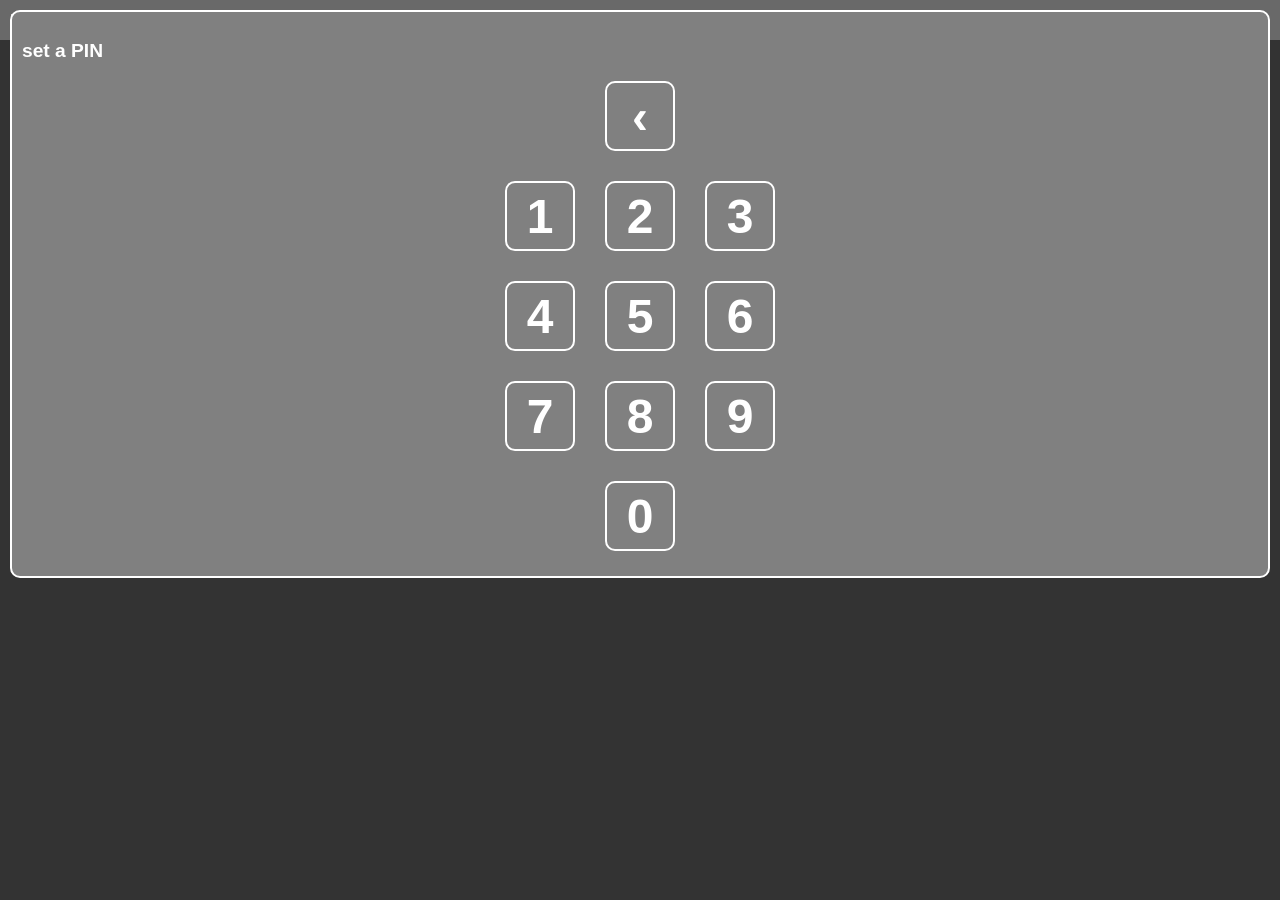
==== index.html @ a40d35dc "Add files via upload" ====
<!DOCTYPE html>
<html lang="en">
<head>
    <meta charset="UTF-8"> 
    <meta name="viewport" content="width=device-width, initial-scale=1.0">
    <title>Locker</title>
    <link rel="stylesheet" type="text/css" href="LockerStyles.css">
    <link rel="manifest" href="manifest.json">
    <meta name="application-name" content="Locker">
</head>
<body>
    
<div id='header'>
    <div id='heading'>Locker</div>
</div>

<div id="main">
	<ul id="list"></ul>
	
<div id='messageDialog' class='dialog'><p id='message'></p></div>

<div id='buttonNew' class='round-button'><img src='addButton24px.svg'/></div>

<div id="addDialog" class='dialog'>
	<div class="dialog-buttons">
		add new <button id='addListButton' class='text-button'>LIST</button>
		<button id='addNoteButton' class='text-button'>NOTE</button>
	</div>
</div>

<div id='listDialog' class='dialog'>
    <div id='listDialogTitle' class='dialog-title'>category</div>
    <p><input type="text" id="listField" size="15"/></p>
    <div class="dialog-buttons">
    	<button id="listAddButton" class="icon-button"></button>
    	<button id="listSaveButton" class="icon-button"></button>
		<button id="deleteListButton" class="icon-button"></button>
	</div>
</div>

<div id='noteDialog' class='dialog'>
    <div id='noteTitle' class='dialog-title'>note</div>
    <textarea id="noteField" rows='5' cols='30'></textarea>
    <br>
    <div class="dialog-buttons">
    	<button id="noteAddButton" class="icon-button"></button>
    	<button id="noteSaveButton" class="icon-button"></button>
		<button id="deleteNoteButton" class="icon-button"></button>
	</div>
</div>

<div id='keyDialog' class='dialog'>
    <div class='dialog-title'>
        <span id='keyTitle'>PIN: </span>
        <span id='pinField'></span>
    </div>
    <input type="hidden" id="keyCheck" value="****">
	<center div id='keypad'>
		<button class='key-button' onclick='tapKey("<");'>&#x2039;</button><br>
		<button class='key-button' onclick='tapKey("1");'>1</button><button class='key-button' onclick='tapKey("2");'>2</button><button class='key-button' onclick='tapKey("3");'>3</button><br>
		<button class='key-button' onclick='tapKey("4");'>4</button><button class='key-button' onclick='tapKey("5");'>5</button><button class='key-button' onclick='tapKey("6");'>6</button><br>
		<button class='key-button' onclick='tapKey("7");'>7</button><button class='key-button' onclick='tapKey("8");'>8</button><button class='key-button' onclick='tapKey("9");'>9</button><br>
		<button class='key-button' onclick='tapKey("0");'>0</button>
	</center>
</div>

<div id='dataDialog' class='dialog'>
	<button id='backupButton' class='text-button'>BACKUP</button>
	<button id='importButton' class='text-button'>IMPORT</button> data
</div>

<div id="importDialog" class="dialog">
	<div class="dialog-title">Load from file...</div>
	<input type="file" id="fileChooser">
	<p>or swipe left to start fresh.</p>
</div>
</div>
<script src="LockerScript.js" async></script>
</body>
</html>
---- LockerStyles.css ----
html, body {
  padding: 0;
  margin: 0;
  height: 100%;
  width: 100%;
  font-family: 'Helvetica', 'Verdana', sans-serif;
  font-weight: 400;
  font-display: optional;
  color: white;
  background-color: #333;
  -webkit-font-smoothing: antialiased;
  -moz-osx-font-smoothing: grayscale; }

html {
  overflow: hidden; }

body {
  display: -webkit-box;
  display: -webkit-flex;
  display: -ms-flexbox;
  display: flex;
  -webkit-box-orient: vertical;
  -webkit-box-direction: normal;
  -webkit-flex-direction: column;
      -ms-flex-direction: column;
          flex-direction: column;
  -webkit-flex-wrap: nowrap;
      -ms-flex-wrap: nowrap;
          flex-wrap: nowrap;
  -webkit-box-pack: start;
  -webkit-justify-content: flex-start;
      -ms-flex-pack: start;
          justify-content: flex-start;
  -webkit-box-align: stretch;
  -webkit-align-items: stretch;
      -ms-flex-align: stretch;
          align-items: stretch;
  -webkit-align-content: stretch;
      -ms-flex-line-pack: stretch;
          align-content: stretch;
}
 
input[type=text] {
	font-size: 1.5em;
	height: 24px;
	color: white;
    background-color: dimgray;
}

textarea {
    font-size: 1.2em;
    color: white;
    background-color: dimgray;
}

li {
	width: 100%;
	margin-bottom: 5px;
	text-align: left;
	font-size: 1.2em;
	color: white;
	display: block;
}

.dialog {
  	position: fixed;
	left: 0;
	right: 0;
	top: 0;
	padding: 10px;
	margin: 10px;
	border: solid white 2px;
	border-radius: 10px;
	color: white;
	background-color: gray;
	z-index: 10;
	display: none;
}

.dialog-title {
  font-size: 1.2em;
  font-weight: bold;
}

.dialog-buttons {
    width: 90%;
    padding: 10px;
    margin: 15px;
}

.icon-button {
    width: 36px;
    height: 24px;
    border: none;
    padding: 12px;
}

.key-button {
	width: 70px;
	height: 70px;
	border: 2px solid white;
	border-radius: 10px;
	margin: 15px;
	padding: 5px;
	color: white;
	font-size: 3em;
	font-weight: bold;
	background: gray;
}

.text-button {
	border: 2px solid white;
	border-radius: 10px;
	margin: 10px;
	padding: 5px;
	font-size:1.2em;
	font-weight: bold;
	color: white;
	background-color:gray;
}

.round-button {
	display: block;
	position: fixed;
	right: 20px;
	bottom: 20px;
	width: 50px;
	height: 50px;
	border: 2px solid white;
	border-radius: 10px;
	background: gray;
	z-index: 50;
}

.round-button img {
	display: block;
	width: 24px;
	height: 24px;
	padding: 13px;
}

#header {
    position: fixed;
    top: 0;
    left: 0;
    width:100%;
    height: 20px;
    padding: 10px;
    background-color: dimgray;
    z-index: 10;
}

#heading {
  color: white;
  font-weight: bold;
  font-size: 1.2em;
}

#main {
    width: 100%;
    position: relative;
  padding-top: 10px;
  -webkit-box-flex: 1;
  -webkit-flex: 1;
      -ms-flex: 1;
          flex: 1;
  overflow-x: hidden;
  overflow-y: auto;
  -webkit-overflow-scrolling: touch;
  background-color: #333;
}
  
#list {
    margin-top: 30px;
    list-style: none;
    display: flex;
    flex-direction: column;
    transition: opacity 0.2s ease-in-out;
    padding: 0 0.5em;
    background-color: #333;
}

#keypad {
	float: center;
}

#deleteListButton, #deleteNoteButton {
	float: left;
	margin-right: 48px;
	background: url(deleteButton24px.svg) center center no-repeat;
}

#listAddButton, #noteAddButton {
	float: right;
    background: url(addButton24px.svg) center center no-repeat;
}

#listSaveButton, #noteSaveButton {
	float: right;
    background: url(okButton24px.svg) center center no-repeat;
}

#pinField {
	font-size: 2em;
	font-weight: bold;
	color: white;
	background-color: gray;
}

#confirmKeyButton {
    background: url(okButton24px.svg) center center no-repeat;
}

#fileChooser {
	font-size: 1.5em;
}
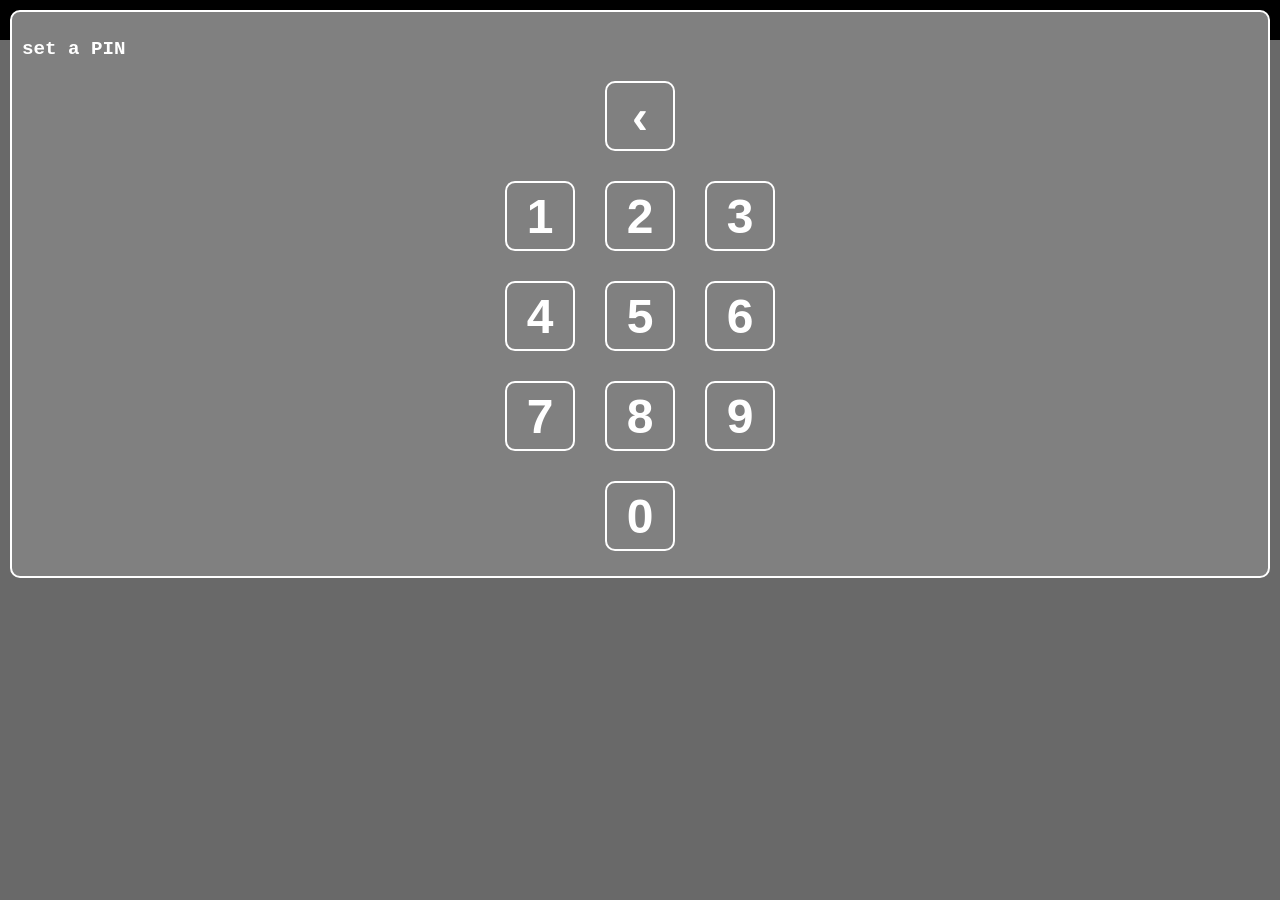
==== commit 564d70ee: "Add files via upload" ====
--- a/index.html
+++ b/index.html
@@ -9,46 +9,30 @@
     <meta name="application-name" content="Locker">
 </head>
 <body>
-    
 <div id='header'>
     <div id='heading'>Locker</div>
 </div>
-
 <div id="main">
 	<ul id="list"></ul>
-	
 <div id='messageDialog' class='dialog'><p id='message'></p></div>
-
 <div id='buttonNew' class='round-button'><img src='addButton24px.svg'/></div>
-
-<div id="addDialog" class='dialog'>
-	<div class="dialog-buttons">
-		add new <button id='addListButton' class='text-button'>LIST</button>
-		<button id='addNoteButton' class='text-button'>NOTE</button>
+<div id='categoryDialog' class='dialog'>
+    <div id='categoryDialogTitle' class='dialog-title'>category</div>
+    <p><input type="text" id="categoryField" size="15"/></p>
+    <div class="dialog-buttons">
+    	<button id="addCategoryButton" class="icon-button"></button>
 	</div>
 </div>
-
-<div id='listDialog' class='dialog'>
-    <div id='listDialogTitle' class='dialog-title'>category</div>
-    <p><input type="text" id="listField" size="15"/></p>
-    <div class="dialog-buttons">
-    	<button id="listAddButton" class="icon-button"></button>
-    	<button id="listSaveButton" class="icon-button"></button>
-		<button id="deleteListButton" class="icon-button"></button>
-	</div>
-</div>
-
 <div id='noteDialog' class='dialog'>
     <div id='noteTitle' class='dialog-title'>note</div>
     <textarea id="noteField" rows='5' cols='30'></textarea>
     <br>
     <div class="dialog-buttons">
-    	<button id="noteAddButton" class="icon-button"></button>
-    	<button id="noteSaveButton" class="icon-button"></button>
+    	<button id="addNoteButton" class="icon-button"></button>
+    	<button id="saveNoteButton" class="icon-button"></button>
 		<button id="deleteNoteButton" class="icon-button"></button>
 	</div>
 </div>
-
 <div id='keyDialog' class='dialog'>
     <div class='dialog-title'>
         <span id='keyTitle'>PIN: </span>
@@ -63,12 +47,10 @@
 		<button class='key-button' onclick='tapKey("0");'>0</button>
 	</center>
 </div>
-
 <div id='dataDialog' class='dialog'>
 	<button id='backupButton' class='text-button'>BACKUP</button>
 	<button id='importButton' class='text-button'>IMPORT</button> data
 </div>
-
 <div id="importDialog" class="dialog">
 	<div class="dialog-title">Load from file...</div>
 	<input type="file" id="fileChooser">
--- a/LockerStyles.css
+++ b/LockerStyles.css
@@ -3,17 +3,15 @@
   margin: 0;
   height: 100%;
   width: 100%;
-  font-family: 'Helvetica', 'Verdana', sans-serif;
+  font-family: 'Courier',monospace;
   font-weight: 400;
   font-display: optional;
   color: white;
-  background-color: #333;
+  background-color: dimgray;
   -webkit-font-smoothing: antialiased;
   -moz-osx-font-smoothing: grayscale; }
-
 html {
   overflow: hidden; }
-
 body {
   display: -webkit-box;
   display: -webkit-flex;
@@ -39,20 +37,17 @@
       -ms-flex-line-pack: stretch;
           align-content: stretch;
 }
- 
 input[type=text] {
 	font-size: 1.5em;
 	height: 24px;
 	color: white;
     background-color: dimgray;
 }
-
 textarea {
     font-size: 1.2em;
     color: white;
     background-color: dimgray;
 }
-
 li {
 	width: 100%;
 	margin-bottom: 5px;
@@ -61,7 +56,6 @@
 	color: white;
 	display: block;
 }
-
 .dialog {
   	position: fixed;
 	left: 0;
@@ -76,25 +70,21 @@
 	z-index: 10;
 	display: none;
 }
-
 .dialog-title {
   font-size: 1.2em;
   font-weight: bold;
 }
-
 .dialog-buttons {
     width: 90%;
     padding: 10px;
     margin: 15px;
 }
-
 .icon-button {
     width: 36px;
     height: 24px;
     border: none;
     padding: 12px;
 }
-
 .key-button {
 	width: 70px;
 	height: 70px;
@@ -107,7 +97,6 @@
 	font-weight: bold;
 	background: gray;
 }
-
 .text-button {
 	border: 2px solid white;
 	border-radius: 10px;
@@ -118,7 +107,6 @@
 	color: white;
 	background-color:gray;
 }
-
 .round-button {
 	display: block;
 	position: fixed;
@@ -131,14 +119,12 @@
 	background: gray;
 	z-index: 50;
 }
-
 .round-button img {
 	display: block;
 	width: 24px;
 	height: 24px;
 	padding: 13px;
 }
-
 #header {
     position: fixed;
     top: 0;
@@ -146,16 +132,15 @@
     width:100%;
     height: 20px;
     padding: 10px;
-    background-color: dimgray;
+    background-color: black;
     z-index: 10;
 }
-
 #heading {
   color: white;
+  font-family: 'Courier',monospace;
   font-weight: bold;
-  font-size: 1.2em;
+  font-size: 1.5em;
 }
-
 #main {
     width: 100%;
     position: relative;
@@ -167,9 +152,8 @@
   overflow-x: hidden;
   overflow-y: auto;
   -webkit-overflow-scrolling: touch;
-  background-color: #333;
+  background-color: dimgray;
 }
-  
 #list {
     margin-top: 30px;
     list-style: none;
@@ -177,40 +161,33 @@
     flex-direction: column;
     transition: opacity 0.2s ease-in-out;
     padding: 0 0.5em;
-    background-color: #333;
+    background-color: dimgray;
 }
-
 #keypad {
 	float: center;
 }
-
-#deleteListButton, #deleteNoteButton {
+#deleteNoteButton {
 	float: left;
 	margin-right: 48px;
 	background: url(deleteButton24px.svg) center center no-repeat;
 }
-
-#listAddButton, #noteAddButton {
+#addCategoryButton, #addNoteButton {
 	float: right;
     background: url(addButton24px.svg) center center no-repeat;
 }
-
-#listSaveButton, #noteSaveButton {
+#saveNoteButton {
 	float: right;
     background: url(okButton24px.svg) center center no-repeat;
 }
-
 #pinField {
 	font-size: 2em;
 	font-weight: bold;
 	color: white;
 	background-color: gray;
 }
-
 #confirmKeyButton {
     background: url(okButton24px.svg) center center no-repeat;
 }
-
 #fileChooser {
 	font-size: 1.5em;
 }
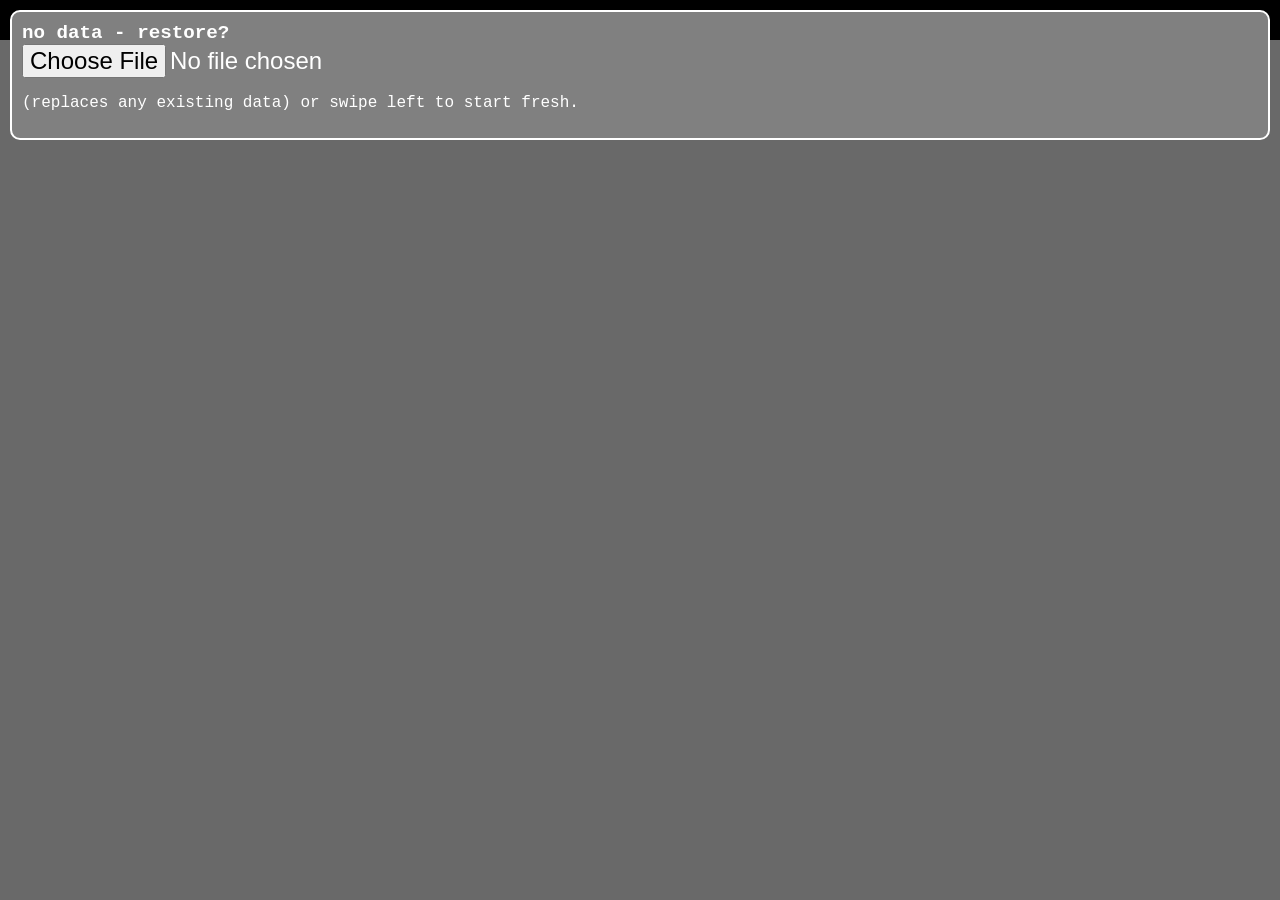
==== commit 7956a980: "Add files via upload" ====
--- a/index.html
+++ b/index.html
@@ -14,7 +14,7 @@
 </div>
 <div id="main">
 	<ul id="list"></ul>
-<div id='messageDialog' class='dialog'><p id='message'></p></div>
+<!--div id='messageDialog' class='dialog'><p id='message'></p></div-->
 <div id='buttonNew' class='round-button'><img src='addButton24px.svg'/></div>
 <div id='categoryDialog' class='dialog'>
     <div id='categoryDialogTitle' class='dialog-title'>category</div>
@@ -49,12 +49,16 @@
 </div>
 <div id='dataDialog' class='dialog'>
 	<button id='backupButton' class='text-button'>BACKUP</button>
-	<button id='importButton' class='text-button'>IMPORT</button> data
+	<button id='restoreButton' class='text-button'>RESTORE</button> data
 </div>
-<div id="importDialog" class="dialog">
-	<div class="dialog-title">Load from file...</div>
+<div id="restoreDialog" class="dialog">
+	<div id='restoreMessage' class="dialog-title">Load from file...</div>
 	<input type="file" id="fileChooser">
-	<p>or swipe left to start fresh.</p>
+	<p>(replaces any existing data) or swipe left to start fresh.</p>
+</div>
+<div id='backupDialog' class='dialog'>
+	<div id='backupMessage'>data backup</div>
+	<button id='confirmBackup' class='text-button'>BACKUP</button>
 </div>
 </div>
 <script src="LockerScript.js" async></script>
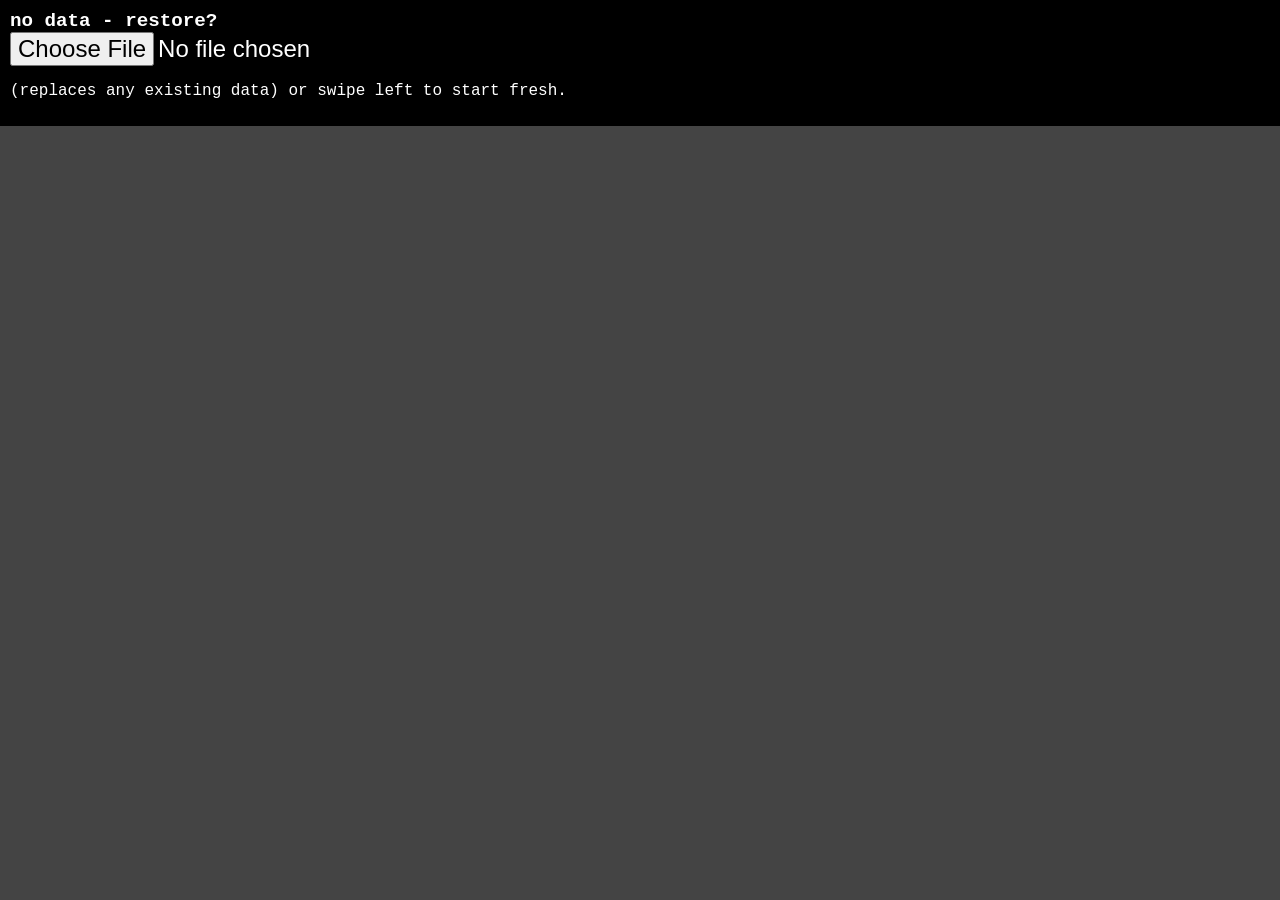
==== commit 206a0853: "Add files via upload" ====
--- a/index.html
+++ b/index.html
@@ -15,7 +15,7 @@
 <div id="main">
 	<ul id="list"></ul>
 <!--div id='messageDialog' class='dialog'><p id='message'></p></div-->
-<div id='buttonNew' class='round-button'><img src='addButton24px.svg'/></div>
+<div id='buttonNew' class='round-button'></div>
 <div id='categoryDialog' class='dialog'>
     <div id='categoryDialogTitle' class='dialog-title'>category</div>
     <p><input type="text" id="categoryField" size="15"/></p>
--- a/LockerStyles.css
+++ b/LockerStyles.css
@@ -7,7 +7,7 @@
   font-weight: 400;
   font-display: optional;
   color: white;
-  background-color: dimgray;
+  background-color: #444;
   -webkit-font-smoothing: antialiased;
   -moz-osx-font-smoothing: grayscale; }
 html {
@@ -41,12 +41,14 @@
 	font-size: 1.5em;
 	height: 24px;
 	color: white;
-    background-color: dimgray;
+	border: solid white 1px;
+    background: none;
 }
 textarea {
     font-size: 1.2em;
     color: white;
-    background-color: dimgray;
+    border: solid white 1px;
+    background: none;
 }
 li {
 	width: 100%;
@@ -62,11 +64,8 @@
 	right: 0;
 	top: 0;
 	padding: 10px;
-	margin: 10px;
-	border: solid white 2px;
-	border-radius: 10px;
 	color: white;
-	background-color: gray;
+	background-color: #000;
 	z-index: 10;
 	display: none;
 }
@@ -88,24 +87,22 @@
 .key-button {
 	width: 70px;
 	height: 70px;
-	border: 2px solid white;
-	border-radius: 10px;
+	border:none;
 	margin: 15px;
 	padding: 5px;
 	color: white;
 	font-size: 3em;
 	font-weight: bold;
-	background: gray;
+	background: none;
 }
 .text-button {
-	border: 2px solid white;
-	border-radius: 10px;
+	border: none;
 	margin: 10px;
 	padding: 5px;
 	font-size:1.2em;
 	font-weight: bold;
 	color: white;
-	background-color:gray;
+	background: none;
 }
 .round-button {
 	display: block;
@@ -114,16 +111,15 @@
 	bottom: 20px;
 	width: 50px;
 	height: 50px;
-	border: 2px solid white;
-	border-radius: 10px;
-	background: gray;
+	border: none;
+	border-radius: 50%;
+	background: none;
 	z-index: 50;
 }
 .round-button img {
 	display: block;
 	width: 24px;
 	height: 24px;
-	padding: 13px;
 }
 #header {
     position: fixed;
@@ -152,7 +148,7 @@
   overflow-x: hidden;
   overflow-y: auto;
   -webkit-overflow-scrolling: touch;
-  background-color: dimgray;
+  background-color: #444;
 }
 #list {
     margin-top: 30px;
@@ -161,7 +157,7 @@
     flex-direction: column;
     transition: opacity 0.2s ease-in-out;
     padding: 0 0.5em;
-    background-color: dimgray;
+    background-color: #444;
 }
 #keypad {
 	float: center;
@@ -169,24 +165,27 @@
 #deleteNoteButton {
 	float: left;
 	margin-right: 48px;
-	background: url(deleteButton24px.svg) center center no-repeat;
+	background: url(delete24px.svg) center center no-repeat;
 }
 #addCategoryButton, #addNoteButton {
 	float: right;
-    background: url(addButton24px.svg) center center no-repeat;
+    background: url(add24px.svg) center center no-repeat;
 }
 #saveNoteButton {
 	float: right;
-    background: url(okButton24px.svg) center center no-repeat;
+    background: url(ok24px.svg) center center no-repeat;
 }
 #pinField {
 	font-size: 2em;
 	font-weight: bold;
 	color: white;
-	background-color: gray;
+	background-color: #000;
+}
+#buttonNew {
+	background: url(add.svg) center center no-repeat;
 }
 #confirmKeyButton {
-    background: url(okButton24px.svg) center center no-repeat;
+    background: url(ok24px.svg) center center no-repeat;
 }
 #fileChooser {
 	font-size: 1.5em;
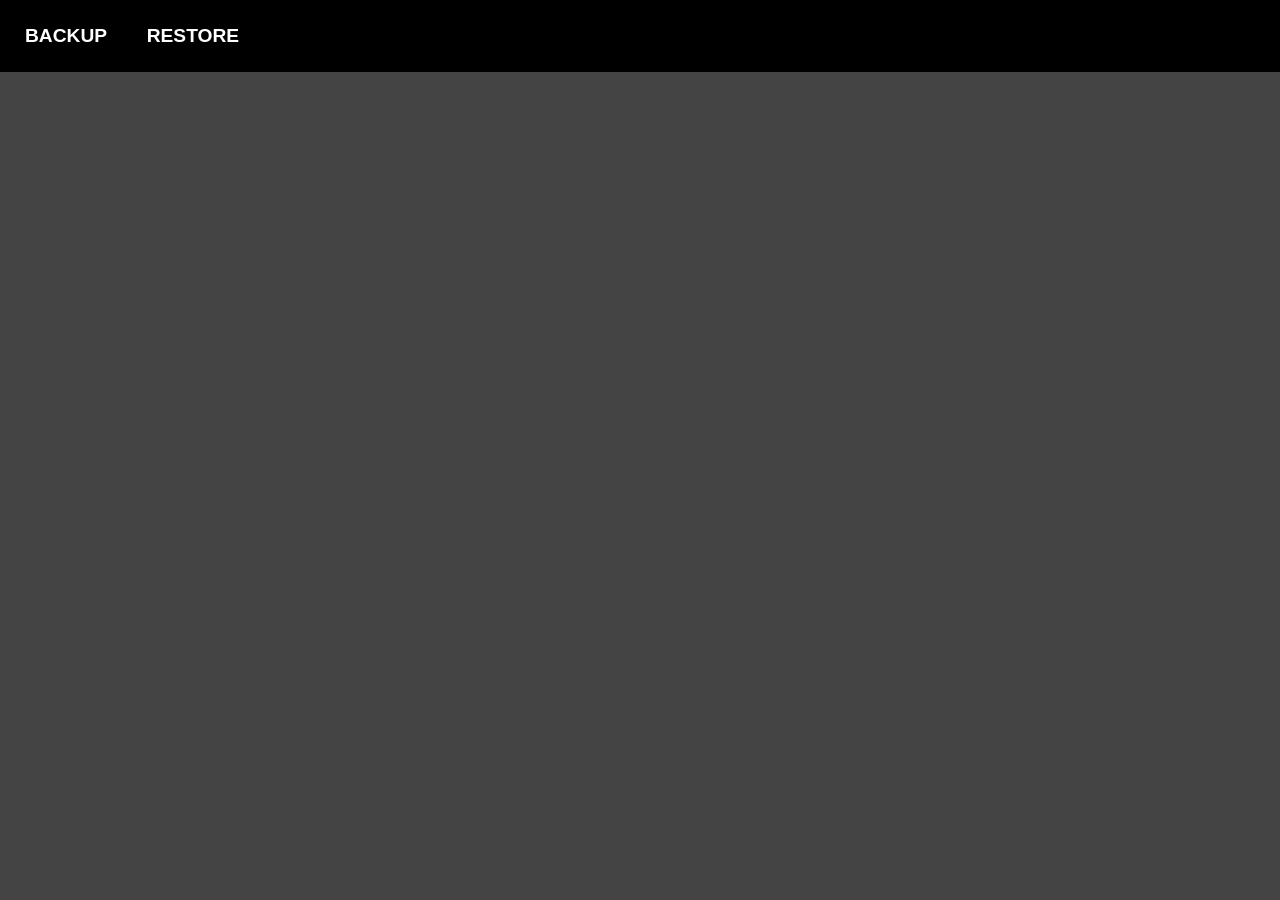
==== commit a7fb40c6: "Add files via upload" ====
--- a/index.html
+++ b/index.html
@@ -49,17 +49,13 @@
 </div>
 <div id='dataDialog' class='dialog'>
 	<button id='backupButton' class='text-button'>BACKUP</button>
-	<button id='restoreButton' class='text-button'>RESTORE</button> data
-</div>
-<div id="restoreDialog" class="dialog">
-	<div id='restoreMessage' class="dialog-title">Load from file...</div>
-	<input type="file" id="fileChooser">
-	<p>(replaces any existing data) or swipe left to start fresh.</p>
+	<button id='restoreButton' class='text-button'>RESTORE</button>
 </div>
 <div id='backupDialog' class='dialog'>
 	<div id='backupMessage'>data backup</div>
 	<button id='confirmBackup' class='text-button'>BACKUP</button>
 </div>
+<input type="file" id="fileChooser" accept=".json" style="display: none">
 </div>
 <script src="LockerScript.js" async></script>
 </body>
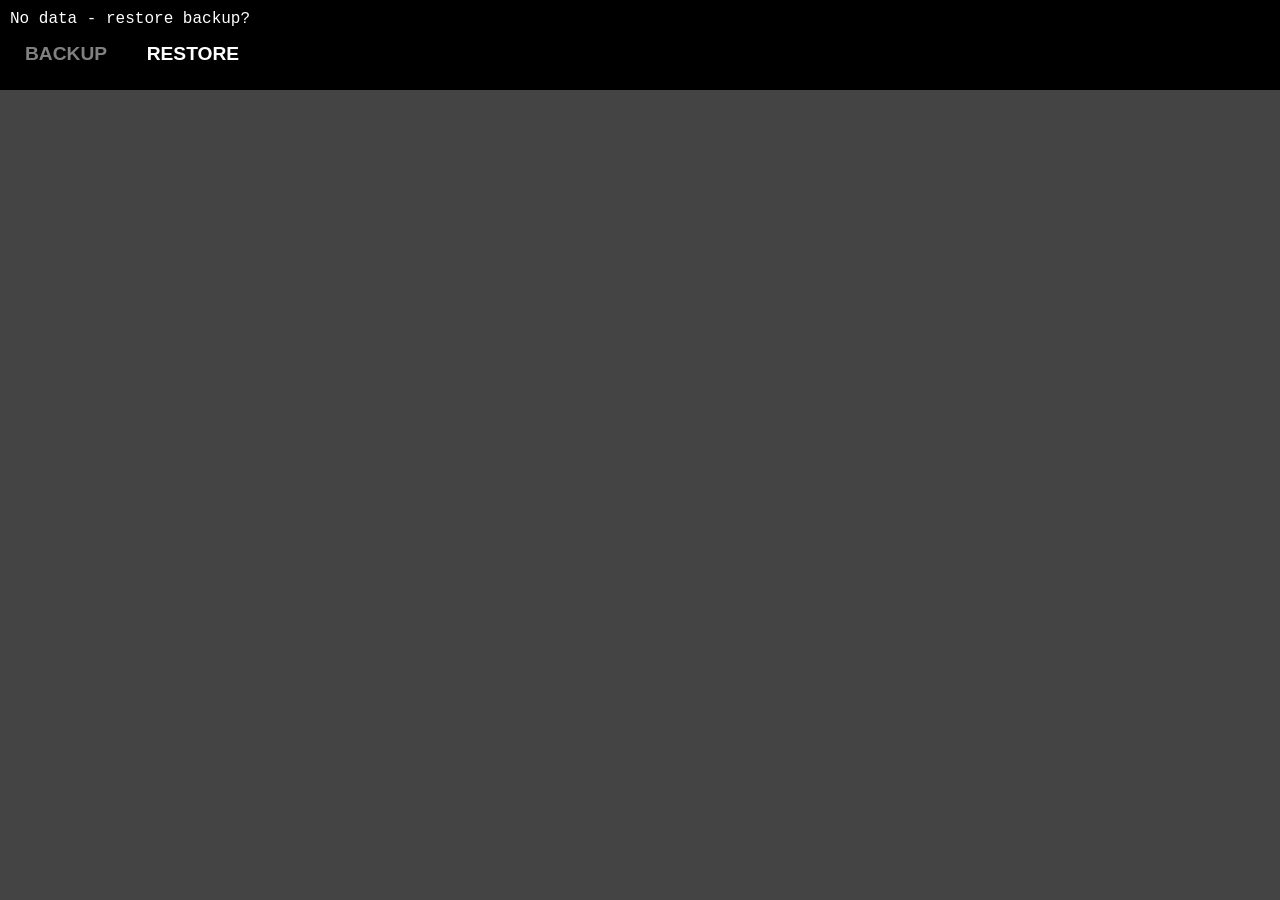
==== commit 028761b2: "Add files via upload" ====
--- a/index.html
+++ b/index.html
@@ -48,12 +48,9 @@
 	</center>
 </div>
 <div id='dataDialog' class='dialog'>
+	<div id ='dataMessage'></div>
 	<button id='backupButton' class='text-button'>BACKUP</button>
 	<button id='restoreButton' class='text-button'>RESTORE</button>
-</div>
-<div id='backupDialog' class='dialog'>
-	<div id='backupMessage'>data backup</div>
-	<button id='confirmBackup' class='text-button'>BACKUP</button>
 </div>
 <input type="file" id="fileChooser" accept=".json" style="display: none">
 </div>
--- a/LockerStyles.css
+++ b/LockerStyles.css
@@ -104,6 +104,9 @@
 	color: white;
 	background: none;
 }
+.text-button:disabled {
+	color: gray;
+}
 .round-button {
 	display: block;
 	position: fixed;
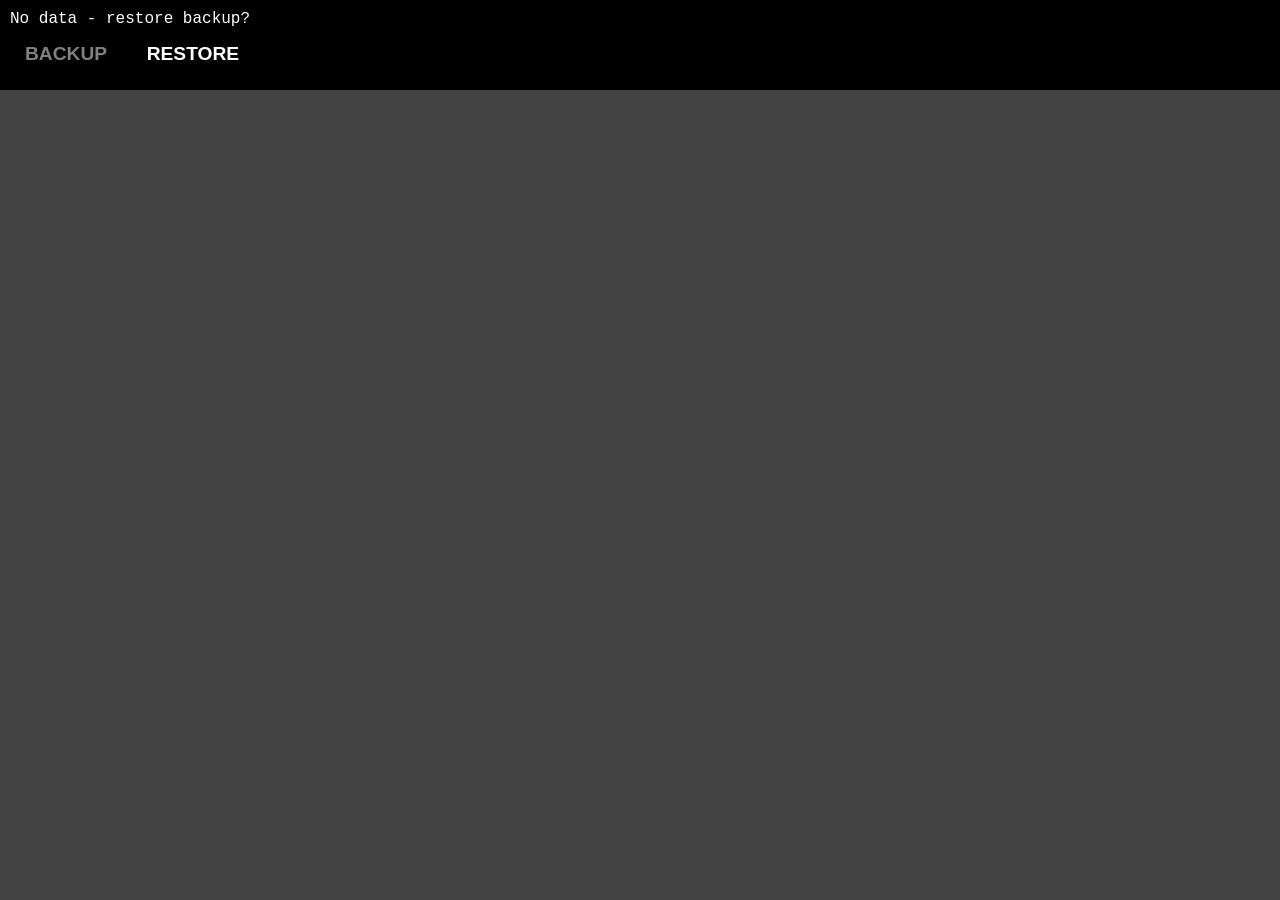
==== commit 228a0604: "Add files via upload" ====
--- a/index.html
+++ b/index.html
@@ -14,7 +14,7 @@
 </div>
 <div id="main">
 	<ul id="list"></ul>
-<!--div id='messageDialog' class='dialog'><p id='message'></p></div-->
+<div id='curtain'></div>
 <div id='buttonNew' class='round-button'></div>
 <div id='categoryDialog' class='dialog'>
     <div id='categoryDialogTitle' class='dialog-title'>category</div>
--- a/LockerStyles.css
+++ b/LockerStyles.css
@@ -162,6 +162,15 @@
     padding: 0 0.5em;
     background-color: #444;
 }
+#curtain {
+	position: fixed;
+	left: 0;
+	top:0;
+	width: 100%;
+	height: 0;
+	background-color: #444;
+	opacity: 0.6;
+}
 #keypad {
 	float: center;
 }
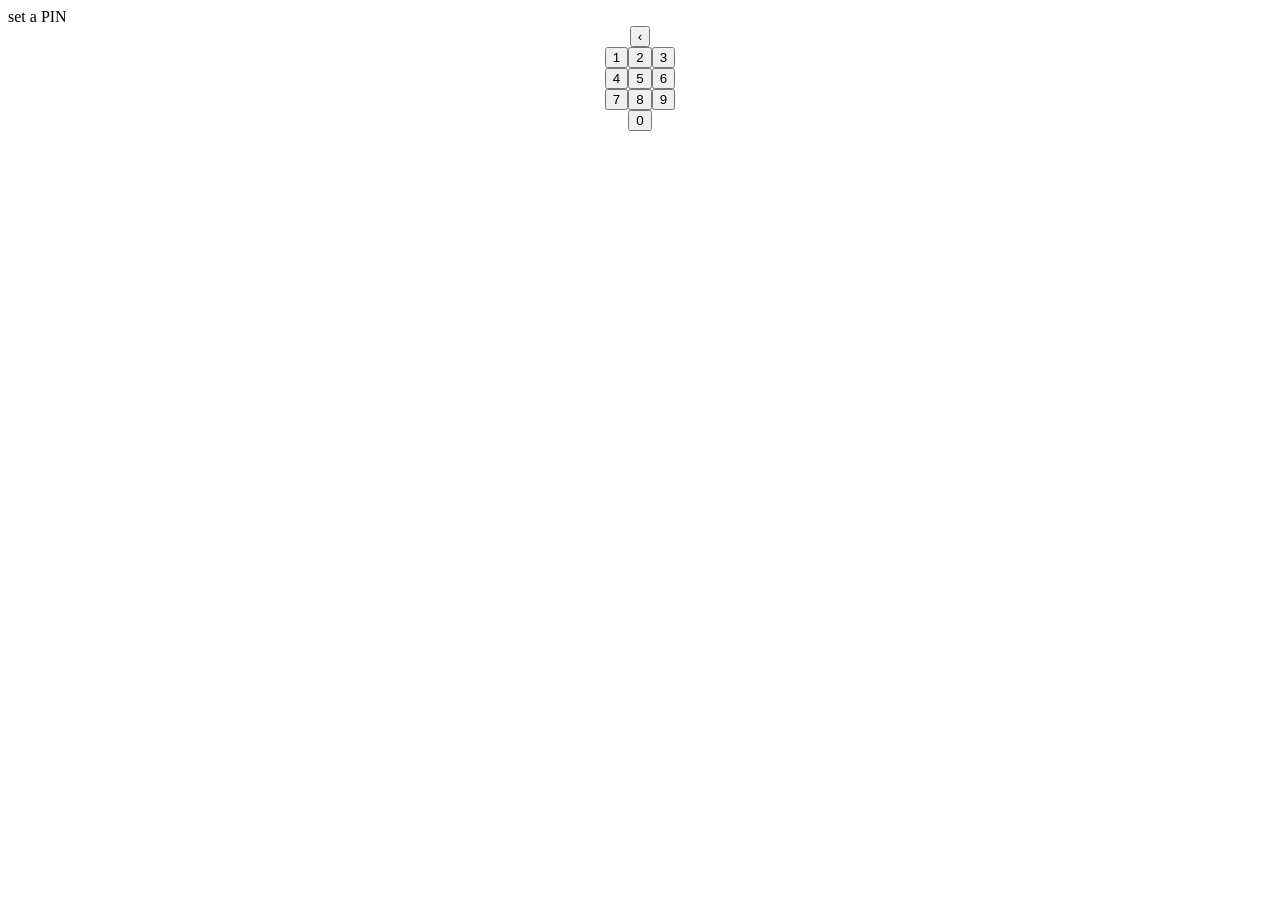
==== commit 9dc985a2: "Add files via upload" ====
--- a/index.html
+++ b/index.html
@@ -4,35 +4,11 @@
     <meta charset="UTF-8"> 
     <meta name="viewport" content="width=device-width, initial-scale=1.0">
     <title>Locker</title>
-    <link rel="stylesheet" type="text/css" href="LockerStyles.css">
+    <link rel="stylesheet" type="text/css" href="Locker.css">
     <link rel="manifest" href="manifest.json">
     <meta name="application-name" content="Locker">
 </head>
 <body>
-<div id='header'>
-    <div id='heading'>Locker</div>
-</div>
-<div id="main">
-	<ul id="list"></ul>
-<div id='curtain'></div>
-<div id='buttonNew' class='round-button'></div>
-<div id='categoryDialog' class='dialog'>
-    <div id='categoryDialogTitle' class='dialog-title'>category</div>
-    <p><input type="text" id="categoryField" size="15"/></p>
-    <div class="dialog-buttons">
-    	<button id="addCategoryButton" class="icon-button"></button>
-	</div>
-</div>
-<div id='noteDialog' class='dialog'>
-    <div id='noteTitle' class='dialog-title'>note</div>
-    <textarea id="noteField" rows='5' cols='30'></textarea>
-    <br>
-    <div class="dialog-buttons">
-    	<button id="addNoteButton" class="icon-button"></button>
-    	<button id="saveNoteButton" class="icon-button"></button>
-		<button id="deleteNoteButton" class="icon-button"></button>
-	</div>
-</div>
 <div id='keyDialog' class='dialog'>
     <div class='dialog-title'>
         <span id='keyTitle'>PIN: </span>
@@ -47,13 +23,97 @@
 		<button class='key-button' onclick='tapKey("0");'>0</button>
 	</center>
 </div>
-<div id='dataDialog' class='dialog'>
-	<div id ='dataMessage'></div>
-	<button id='backupButton' class='text-button'>BACKUP</button>
-	<button id='restoreButton' class='text-button'>RESTORE</button>
-</div>
-<input type="file" id="fileChooser" accept=".json" style="display: none">
-</div>
-<script src="LockerScript.js" async></script>
+<script>
+	id('keyDialog').style.display='block';
+	keyCode=window.localStorage.getItem('keyCode'); // load any saved key
+	console.log("saved key: "+keyCode);
+	if(!keyCode) { // first use - set a PIN
+		console.log('set new PIN');
+    	keyCode=null;
+    	id('keyTitle').innerText='set a PIN';
+    	id('pinField').innerText='';
+    	pin='';
+	}
+	else { // start-up - enter PIN
+		console.log('encrypted keyCode: '+keyCode);
+		keyCode=cryptify(keyCode,'secrets'); // saved key was encrypted
+		console.log("decoded keyCode: "+keyCode);
+		id('keyTitle').innerText='PIN';
+		id('pinField').innerText='';
+		pin='';
+    	id('keyCheck').value=keyCode;
+    	console.log('wait for keycode');
+	}
+	// KEY CHECK
+	function tapKey(n) {
+		// console.log(n+' tapped');
+		if(n=='<') {
+			console.log('BACKSPACE');
+			var l=pin.length;
+			if(l>0) pin=pin.substr(0,l-1);
+			console.log('pin: '+pin);
+			id('pinField').innerHTML='';
+			while(l>1) {
+				id('pinField').innerHTML+='*';
+				l--;
+			}
+			return false;
+		}
+		pin+=n;
+		id('pinField').innerHTML+='*';
+		// console.log('pin: '+pin);
+		if(pin.length>3) { // 4 digits entered
+			console.log("keyCode: "+keyCode);
+			console.log("check: "+id('keyCheck').value);
+			if(keyCode===null) { // set keyCode - step 1
+				keyCode=pin;
+				id('keyCheck').value=pin;
+				id('pinField').innerText='';
+				pin='';
+				id('keyTitle').innerText='confirm PIN';
+        		return;
+    		}
+    		else if(pin==id('keyCheck').value) { // set keyCode step 2 or unlock
+        		window.localStorage.keyCode=cryptify(pin,'secrets');
+        		console.log('switch to main page');
+        		window.location.href='Locker.html';
+        		return true;
+    		}
+    		else {
+    			id('pinField').innerText='';
+				pin='';
+    		}
+		}
+	}
+	// ENCRYPT/DECRYPT TEXT USING KEY
+	function cryptify(value,key) {
+		var i=0;
+		var result="";
+		var k;
+		var v;
+		for (i=0;i<value.length;i++) {
+			k=key.charCodeAt(i%key.length);
+			v=value.charCodeAt(i);
+			result+=String.fromCharCode(k ^ v);
+		}
+		return result;
+	};
+	// GET ELEMENT
+	function id(el) {
+		return document.getElementById(el);
+	}
+	// implement service worker if browser is PWA friendly
+	if (navigator.serviceWorker.controller) {
+		console.log('Active service worker found, no need to register')
+	}
+	else
+	{ // Register the ServiceWorker
+		navigator.serviceWorker.register('sw.js', {
+			scope: '/Locker/'
+		}).then(function(reg) {
+			console.log('Service worker has been registered for scope:'+ reg.scope);
+		});
+	}
+</script>
 </body>
 </html>
